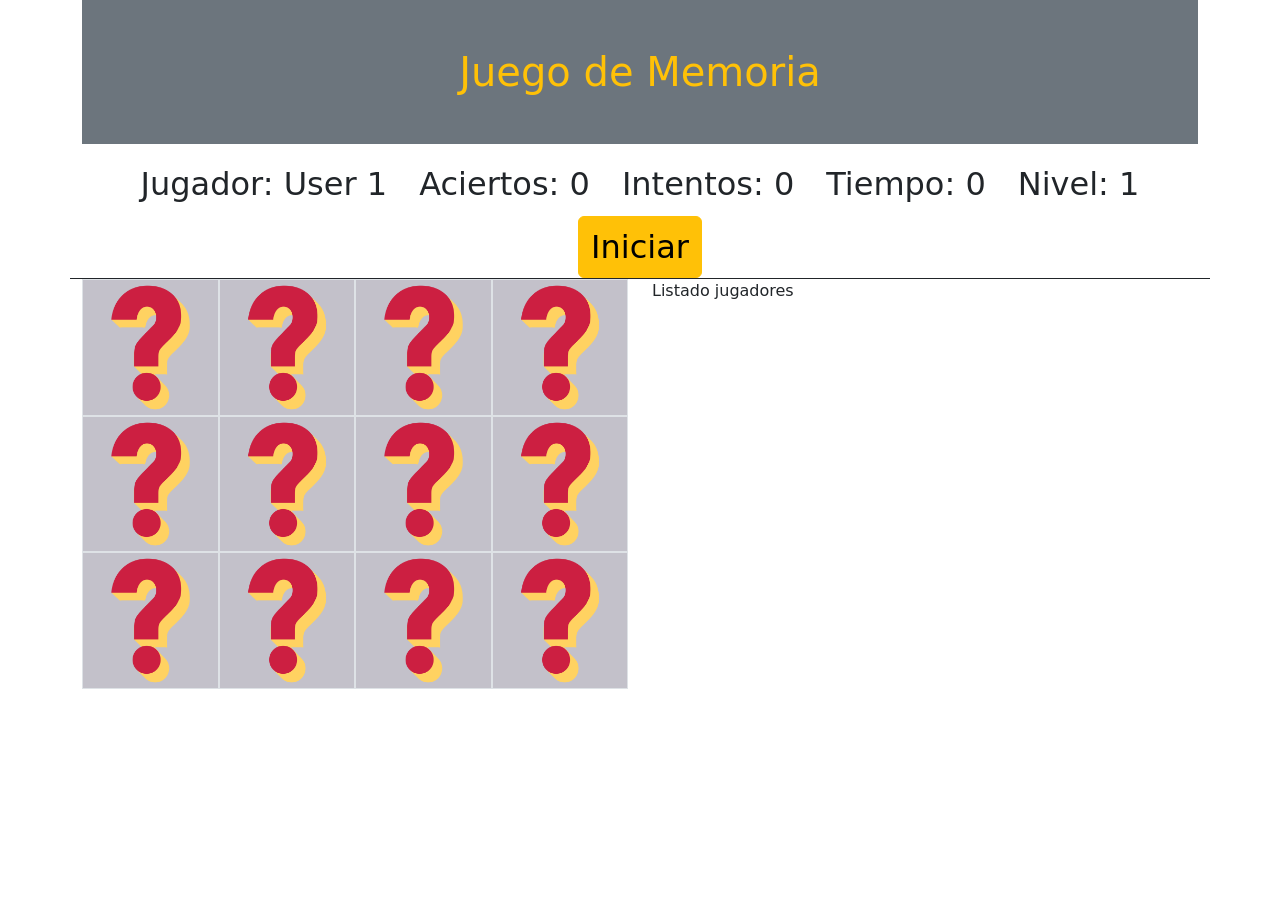
==== index.html @ 0b65bc40 "clase 13 febrero 2023" ====
<!doctype html>
<html lang="es">
  <head>
    <!-- Required meta tags -->
    <meta charset="utf-8">
    <meta name="viewport" content="width=device-width, initial-scale=1">

    <!-- Bootstrap CSS -->
    <link href="https://cdn.jsdelivr.net/npm/bootstrap@5.0.2/dist/css/bootstrap.min.css" rel="stylesheet" integrity="sha384-EVSTQN3/azprG1Anm3QDgpJLIm9Nao0Yz1ztcQTwFspd3yD65VohhpuuCOmLASjC" crossorigin="anonymous">
    <link rel="stylesheet" href="estilos.css">
    <title>Juego de Memoria</title>
    <style>
      .tablero {
        background-color: #413b5750;
      }
    </style>
  </head>
  <body>
    <div class="container">
        <div class="row border-bottom border-dark">
                <div class="estadisticas">
                  <h1 class="text-center text-warning bg-secondary py-5">Juego de Memoria</h1>
                    <ul class="nav justify-content-center">
                        <li class="nav-item">
                          <a class="nav-link text-dark fs-2" href="#">Jugador: <span class="player">
                            User 1
                          </span></a>
                        </li>
                        <li class="nav-item">
                          <a class="nav-link text-dark fs-2" href="#">Aciertos: <span class="aciertos">0</span></a>
                        </li>
                        <li class="nav-item">
                          <a class="nav-link text-dark fs-2" href="#">Intentos: <span class="intentos">0</span></a>
                        </li>
                        <li class="nav-item">
                          <a class="nav-link text-dark fs-2" href="#"  >Tiempo: <span class="tiempo">0</span></a>
                        </li>
                        <li class="nav-item">
                            <a class="nav-link text-dark fs-2" href="#"  >Nivel: <span class="nivel">1</span></a>
                          </li>
                          <li class="nav-item">
                            <button class="btn btn-warning fs-2" type="button">Iniciar</button>
                          </li>
                      </ul>
                </div>
        </div>
        <div class="row ">
            <div class="col-6">
              <div class="row g-0 tablero">
                
              </div>
            </div>
            <div class="col-6">
              Listado jugadores
            </div>
        </div>
    </div>



    <!-- Optional JavaScript; choose one of the two! -->

    <!-- Option 1: Bootstrap Bundle with Popper -->
    <script src="https://cdn.jsdelivr.net/npm/bootstrap@5.0.2/dist/js/bootstrap.bundle.min.js" integrity="sha384-MrcW6ZMFYlzcLA8Nl+NtUVF0sA7MsXsP1UyJoMp4YLEuNSfAP+JcXn/tWtIaxVXM" crossorigin="anonymous"></script>

    <!-- Option 2: Separate Popper and Bootstrap JS -->
    <!--
    <script src="https://cdn.jsdelivr.net/npm/@popperjs/core@2.9.2/dist/umd/popper.min.js" integrity="sha384-IQsoLXl5PILFhosVNubq5LC7Qb9DXgDA9i+tQ8Zj3iwWAwPtgFTxbJ8NT4GN1R8p" crossorigin="anonymous"></script>
    <script src="https://cdn.jsdelivr.net/npm/bootstrap@5.0.2/dist/js/bootstrap.min.js" integrity="sha384-cVKIPhGWiC2Al4u+LWgxfKTRIcfu0JTxR+EQDz/bgldoEyl4H0zUF0QKbrJ0EcQF" crossorigin="anonymous"></script>
    -->


<script src="funciones.js"></script>

  </body>
</html>
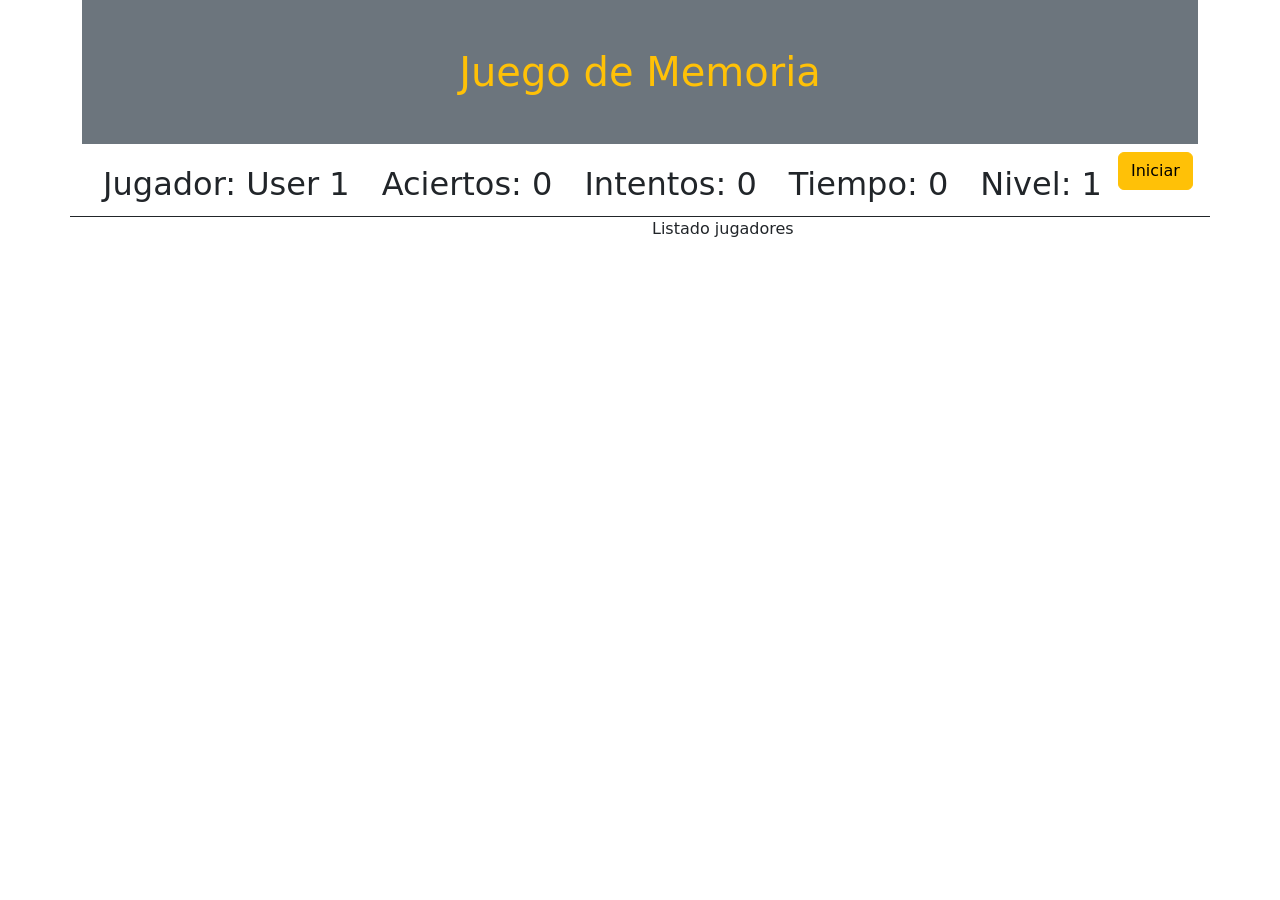
==== commit 3876b25a: "trabajo realiado clase 17-02-23" ====
--- a/index.html
+++ b/index.html
@@ -39,7 +39,7 @@
                             <a class="nav-link text-dark fs-2" href="#"  >Nivel: <span class="nivel">1</span></a>
                           </li>
                           <li class="nav-item">
-                            <button class="btn btn-warning fs-2" type="button">Iniciar</button>
+                            <button class="btn btn-warning iniciar" type="button">Iniciar</button>
                           </li>
                       </ul>
                 </div>
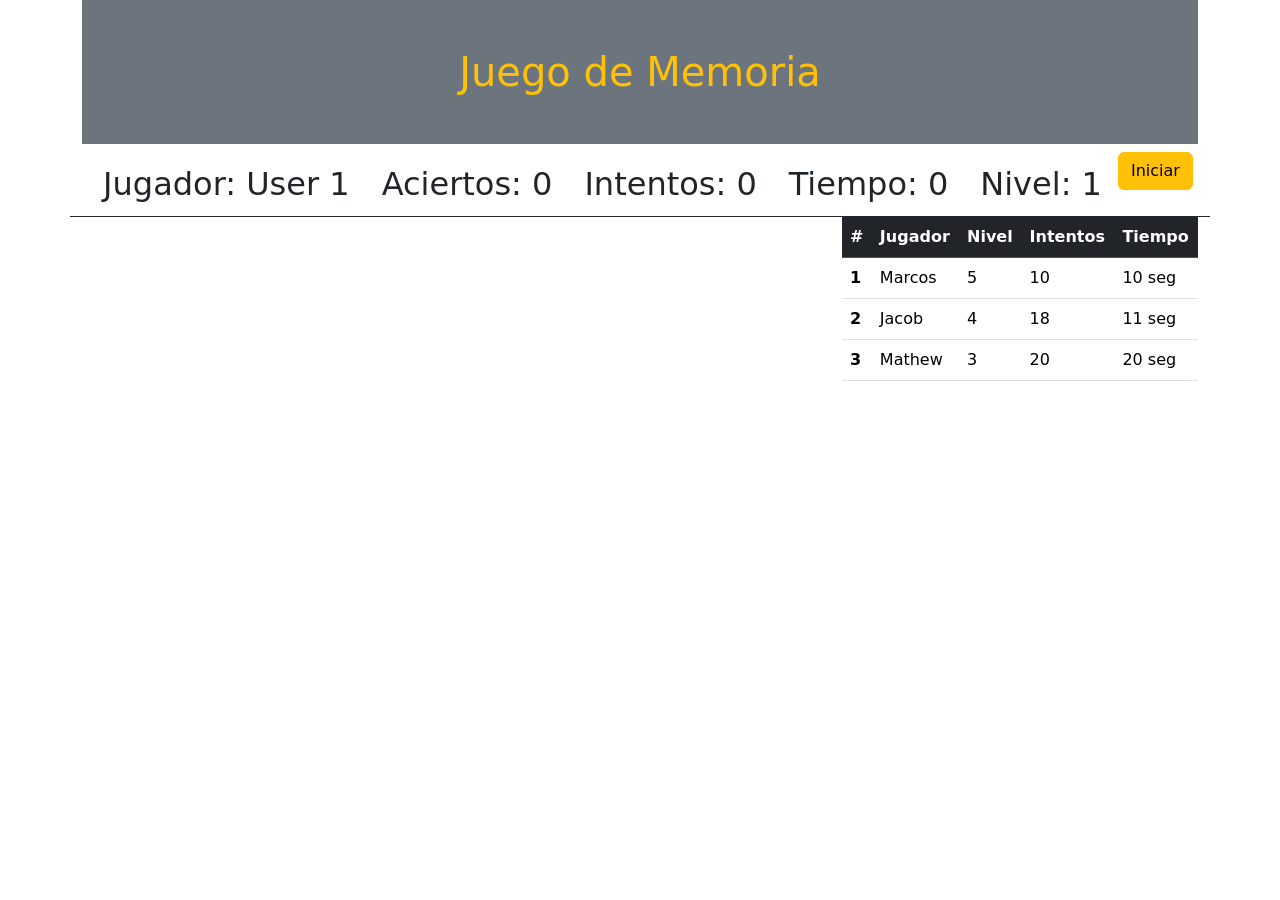
==== commit d3e79c1a: "niveles y sonidos listos" ====
--- a/index.html
+++ b/index.html
@@ -1,76 +1,118 @@
 <!doctype html>
 <html lang="es">
-  <head>
-    <!-- Required meta tags -->
-    <meta charset="utf-8">
-    <meta name="viewport" content="width=device-width, initial-scale=1">
 
-    <!-- Bootstrap CSS -->
-    <link href="https://cdn.jsdelivr.net/npm/bootstrap@5.0.2/dist/css/bootstrap.min.css" rel="stylesheet" integrity="sha384-EVSTQN3/azprG1Anm3QDgpJLIm9Nao0Yz1ztcQTwFspd3yD65VohhpuuCOmLASjC" crossorigin="anonymous">
-    <link rel="stylesheet" href="estilos.css">
-    <title>Juego de Memoria</title>
-    <style>
-      .tablero {
-        background-color: #413b5750;
-      }
-    </style>
-  </head>
-  <body>
-    <div class="container">
-        <div class="row border-bottom border-dark">
-                <div class="estadisticas">
-                  <h1 class="text-center text-warning bg-secondary py-5">Juego de Memoria</h1>
-                    <ul class="nav justify-content-center">
-                        <li class="nav-item">
-                          <a class="nav-link text-dark fs-2" href="#">Jugador: <span class="player">
-                            User 1
-                          </span></a>
-                        </li>
-                        <li class="nav-item">
-                          <a class="nav-link text-dark fs-2" href="#">Aciertos: <span class="aciertos">0</span></a>
-                        </li>
-                        <li class="nav-item">
-                          <a class="nav-link text-dark fs-2" href="#">Intentos: <span class="intentos">0</span></a>
-                        </li>
-                        <li class="nav-item">
-                          <a class="nav-link text-dark fs-2" href="#"  >Tiempo: <span class="tiempo">0</span></a>
-                        </li>
-                        <li class="nav-item">
-                            <a class="nav-link text-dark fs-2" href="#"  >Nivel: <span class="nivel">1</span></a>
-                          </li>
-                          <li class="nav-item">
-                            <button class="btn btn-warning iniciar" type="button">Iniciar</button>
-                          </li>
-                      </ul>
-                </div>
+<head>
+  <!-- Required meta tags -->
+  <meta charset="utf-8">
+  <meta name="viewport" content="width=device-width, initial-scale=1">
+
+  <!-- Bootstrap CSS -->
+  <link href="https://cdn.jsdelivr.net/npm/bootstrap@5.0.2/dist/css/bootstrap.min.css" rel="stylesheet"
+    integrity="sha384-EVSTQN3/azprG1Anm3QDgpJLIm9Nao0Yz1ztcQTwFspd3yD65VohhpuuCOmLASjC" crossorigin="anonymous">
+  <link rel="stylesheet" href="estilos.css">
+  <link rel="shortcut icon" href="https://cdn-icons-png.flaticon.com/512/2560/2560528.png" type="image/x-icon">
+  <title>Juego de Memoria</title>
+  <style>
+    .tablero {
+      background-color: #413b5750;
+    }
+  </style>
+</head>
+
+<body>
+  <div class="container">
+    <div class="row border-bottom border-dark">
+      <div class="estadisticas">
+        <h1 class="text-center text-warning bg-secondary py-5">Juego de Memoria</h1>
+        <ul class="nav justify-content-center">
+          <li class="nav-item">
+            <a class="nav-link text-dark fs-2" href="#">Jugador: <span class="player">
+                User 1
+              </span></a>
+          </li>
+          <li class="nav-item">
+            <a class="nav-link text-dark fs-2" href="#">Aciertos: <span class="aciertos">0</span></a>
+          </li>
+          <li class="nav-item">
+            <a class="nav-link text-dark fs-2" href="#">Intentos: <span class="intentos">0</span></a>
+          </li>
+          <li class="nav-item">
+            <a class="nav-link text-dark fs-2" href="#">Tiempo: <span class="tiempo">0</span></a>
+          </li>
+          <li class="nav-item">
+            <a class="nav-link text-dark fs-2" href="#">Nivel: <span class="nivel">1</span></a>
+          </li>
+          <li class="nav-item">
+            <button class="btn btn-warning iniciar" type="button">Iniciar</button>
+          </li>
+        </ul>
+      </div>
+    </div>
+    <div class="row ">
+      <div class="col-8">
+        <div class="row g-0 tablero">
+
         </div>
-        <div class="row ">
-            <div class="col-6">
-              <div class="row g-0 tablero">
-                
-              </div>
-            </div>
-            <div class="col-6">
-              Listado jugadores
-            </div>
-        </div>
+      </div>
+      <div class="col-4">
+        <table class="table">
+          <thead class="table-dark">
+            <tr>
+              <th scope="col">#</th>
+              <th scope="col">Jugador</th>
+              <th scope="col">Nivel</th>
+              <th scope="col">Intentos</th>
+              <th scope="col">Tiempo</th>
+            </tr>
+          </thead>
+          <tbody>
+            <tr>
+              <th scope="row">1</th>
+              <td>Marcos</td>
+              <td>5</td>
+              <td>10</td>
+              <td>10 seg</td>
+            </tr>
+            <tr>
+              <th scope="row">2</th>
+              <td>Jacob</td>
+              <td>4</td>
+              <td>18</td>
+              <td>11 seg</td>
+
+            </tr>
+            <tr>
+              <th scope="row">3</th>
+              <td>Mathew</td>
+              <td>3</td>
+              <td>20</td>
+              <td>20 seg</td>
+
+            </tr>
+          </tbody>
+        </table>
+      </div>
     </div>
+  </div>
 
 
 
-    <!-- Optional JavaScript; choose one of the two! -->
+  <!-- Optional JavaScript; choose one of the two! -->
 
-    <!-- Option 1: Bootstrap Bundle with Popper -->
-    <script src="https://cdn.jsdelivr.net/npm/bootstrap@5.0.2/dist/js/bootstrap.bundle.min.js" integrity="sha384-MrcW6ZMFYlzcLA8Nl+NtUVF0sA7MsXsP1UyJoMp4YLEuNSfAP+JcXn/tWtIaxVXM" crossorigin="anonymous"></script>
+  <!-- Option 1: Bootstrap Bundle with Popper -->
+  <script src="https://cdn.jsdelivr.net/npm/bootstrap@5.0.2/dist/js/bootstrap.bundle.min.js"
+    integrity="sha384-MrcW6ZMFYlzcLA8Nl+NtUVF0sA7MsXsP1UyJoMp4YLEuNSfAP+JcXn/tWtIaxVXM"
+    crossorigin="anonymous"></script>
 
-    <!-- Option 2: Separate Popper and Bootstrap JS -->
-    <!--
+  <!-- Option 2: Separate Popper and Bootstrap JS -->
+  <!--
     <script src="https://cdn.jsdelivr.net/npm/@popperjs/core@2.9.2/dist/umd/popper.min.js" integrity="sha384-IQsoLXl5PILFhosVNubq5LC7Qb9DXgDA9i+tQ8Zj3iwWAwPtgFTxbJ8NT4GN1R8p" crossorigin="anonymous"></script>
     <script src="https://cdn.jsdelivr.net/npm/bootstrap@5.0.2/dist/js/bootstrap.min.js" integrity="sha384-cVKIPhGWiC2Al4u+LWgxfKTRIcfu0JTxR+EQDz/bgldoEyl4H0zUF0QKbrJ0EcQF" crossorigin="anonymous"></script>
     -->
 
 
-<script src="funciones.js"></script>
+  <script src="funciones.js"></script>
 
-  </body>
+</body>
+
 </html>
--- a/estilos.css
+++ b/estilos.css
@@ -0,0 +1,4 @@
+.tablero > div > img:hover {
+    filter: drop-shadow(2px 1px 5px #77092a);
+    transform: scale(1.2);
+}
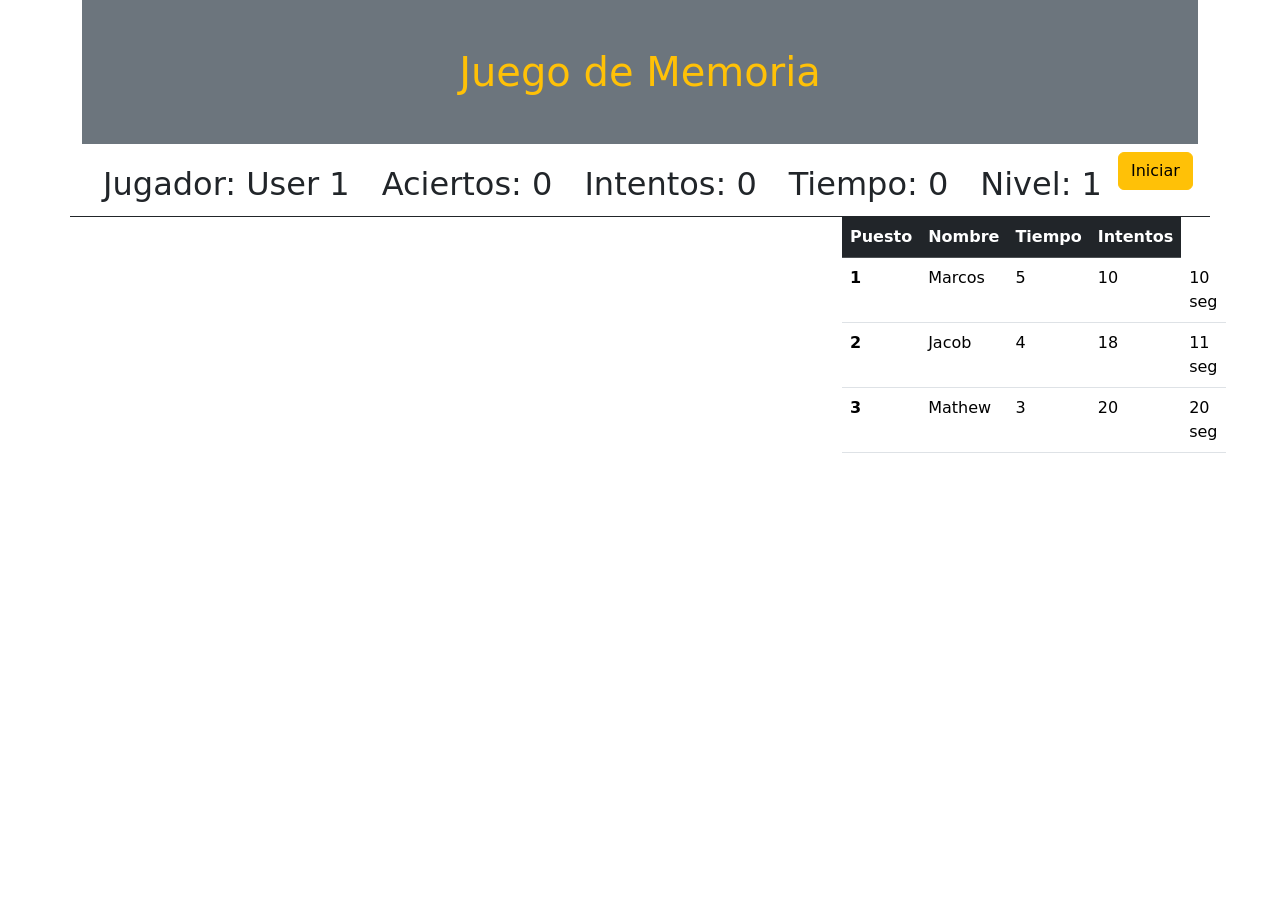
==== commit 64d78dc0: "guardarDatos() con errores por terminar" ====
--- a/index.html
+++ b/index.html
@@ -55,14 +55,13 @@
         </div>
       </div>
       <div class="col-4">
-        <table class="table">
+        <table class="table listado-tabla">
           <thead class="table-dark">
             <tr>
-              <th scope="col">#</th>
-              <th scope="col">Jugador</th>
-              <th scope="col">Nivel</th>
+              <th scope="col">Puesto</th>
+              <th scope="col">Nombre</th>
+              <th scope="col">Tiempo</th>
               <th scope="col">Intentos</th>
-              <th scope="col">Tiempo</th>
             </tr>
           </thead>
           <tbody>
@@ -112,6 +111,7 @@
 
 
   <script src="funciones.js"></script>
+  <script src="guardarDatos.js"></script>
 
 </body>
 
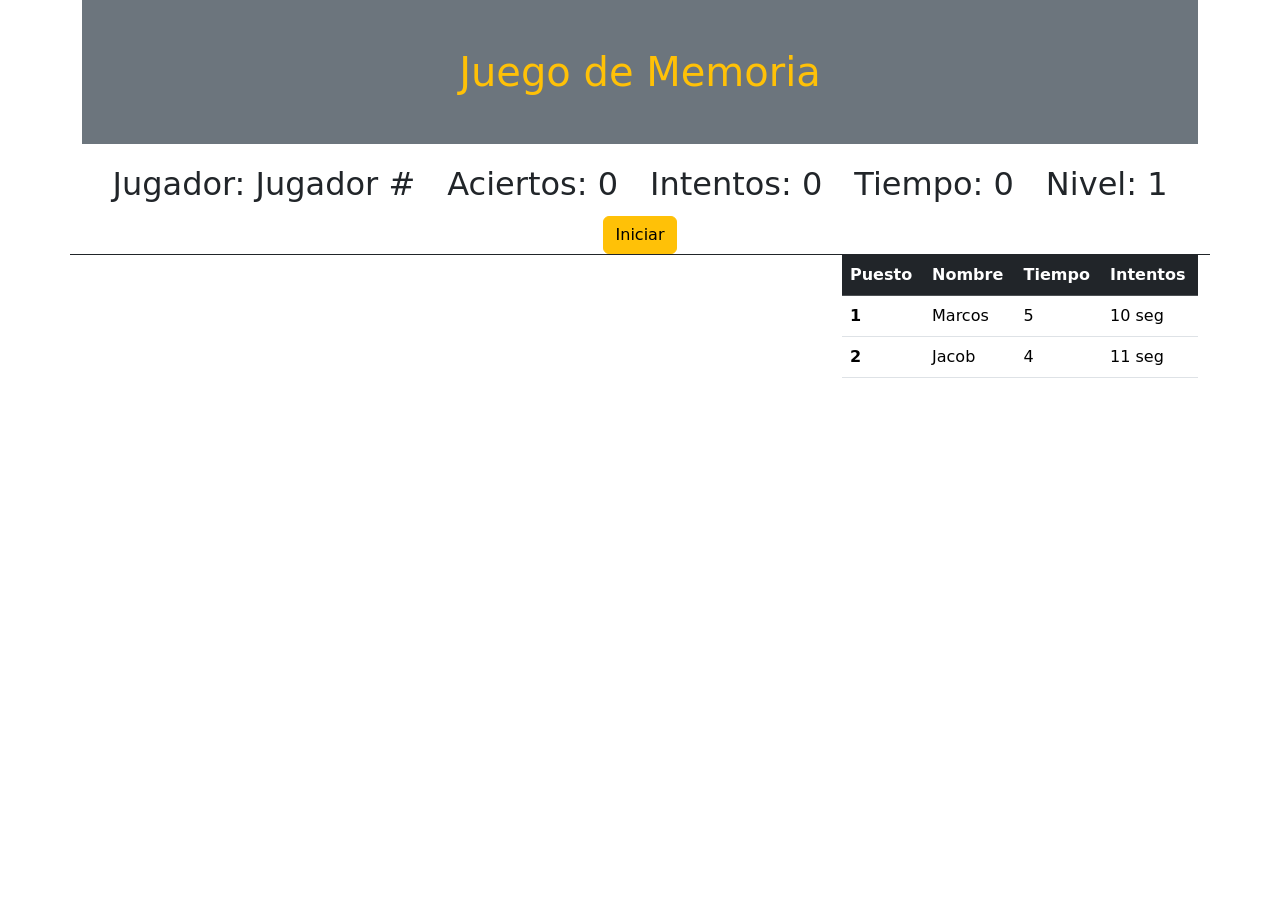
==== commit 0d7ac5dc: "niveles en funciones, funciona bien, sonido bien, falta localStorage" ====
--- a/index.html
+++ b/index.html
@@ -27,7 +27,7 @@
         <ul class="nav justify-content-center">
           <li class="nav-item">
             <a class="nav-link text-dark fs-2" href="#">Jugador: <span class="player">
-                User 1
+                Jugador #
               </span></a>
           </li>
           <li class="nav-item">
@@ -51,7 +51,6 @@
     <div class="row ">
       <div class="col-8">
         <div class="row g-0 tablero">
-
         </div>
       </div>
       <div class="col-4">
@@ -69,24 +68,13 @@
               <th scope="row">1</th>
               <td>Marcos</td>
               <td>5</td>
-              <td>10</td>
               <td>10 seg</td>
             </tr>
             <tr>
               <th scope="row">2</th>
               <td>Jacob</td>
               <td>4</td>
-              <td>18</td>
               <td>11 seg</td>
-
-            </tr>
-            <tr>
-              <th scope="row">3</th>
-              <td>Mathew</td>
-              <td>3</td>
-              <td>20</td>
-              <td>20 seg</td>
-
             </tr>
           </tbody>
         </table>
--- a/estilos.css
+++ b/estilos.css
@@ -1,4 +1,5 @@
 .tablero > div > img:hover {
     filter: drop-shadow(2px 1px 5px #77092a);
     transform: scale(1.2);
+    transition: 0.2s ease;
 }
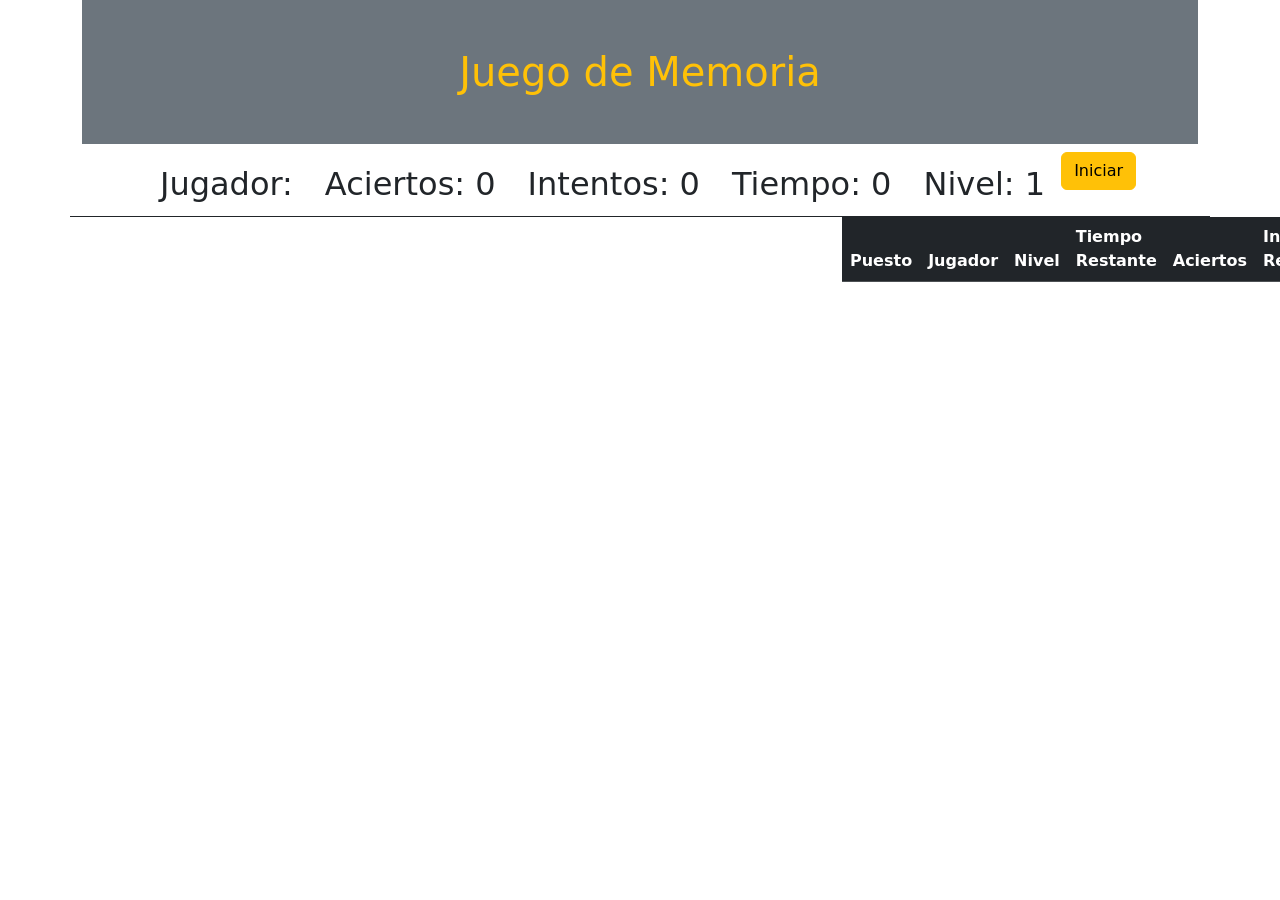
==== commit 7ff87213: "localStorage listo, falta ultimo video" ====
--- a/index.html
+++ b/index.html
@@ -26,9 +26,7 @@
         <h1 class="text-center text-warning bg-secondary py-5">Juego de Memoria</h1>
         <ul class="nav justify-content-center">
           <li class="nav-item">
-            <a class="nav-link text-dark fs-2" href="#">Jugador: <span class="player">
-                Jugador #
-              </span></a>
+            <a class="nav-link text-dark fs-2" href="#">Jugador: <span class="player">Orion</span></a>
           </li>
           <li class="nav-item">
             <a class="nav-link text-dark fs-2" href="#">Aciertos: <span class="aciertos">0</span></a>
@@ -58,24 +56,14 @@
           <thead class="table-dark">
             <tr>
               <th scope="col">Puesto</th>
-              <th scope="col">Nombre</th>
-              <th scope="col">Tiempo</th>
-              <th scope="col">Intentos</th>
+              <th scope="col">Jugador</th>
+              <th scope="col">Nivel</th>
+              <th scope="col">Tiempo Restante</th>
+              <th scope="col">Aciertos</th>
+              <th scope="col">Intentos Restantes</th>
             </tr>
           </thead>
           <tbody>
-            <tr>
-              <th scope="row">1</th>
-              <td>Marcos</td>
-              <td>5</td>
-              <td>10 seg</td>
-            </tr>
-            <tr>
-              <th scope="row">2</th>
-              <td>Jacob</td>
-              <td>4</td>
-              <td>11 seg</td>
-            </tr>
           </tbody>
         </table>
       </div>
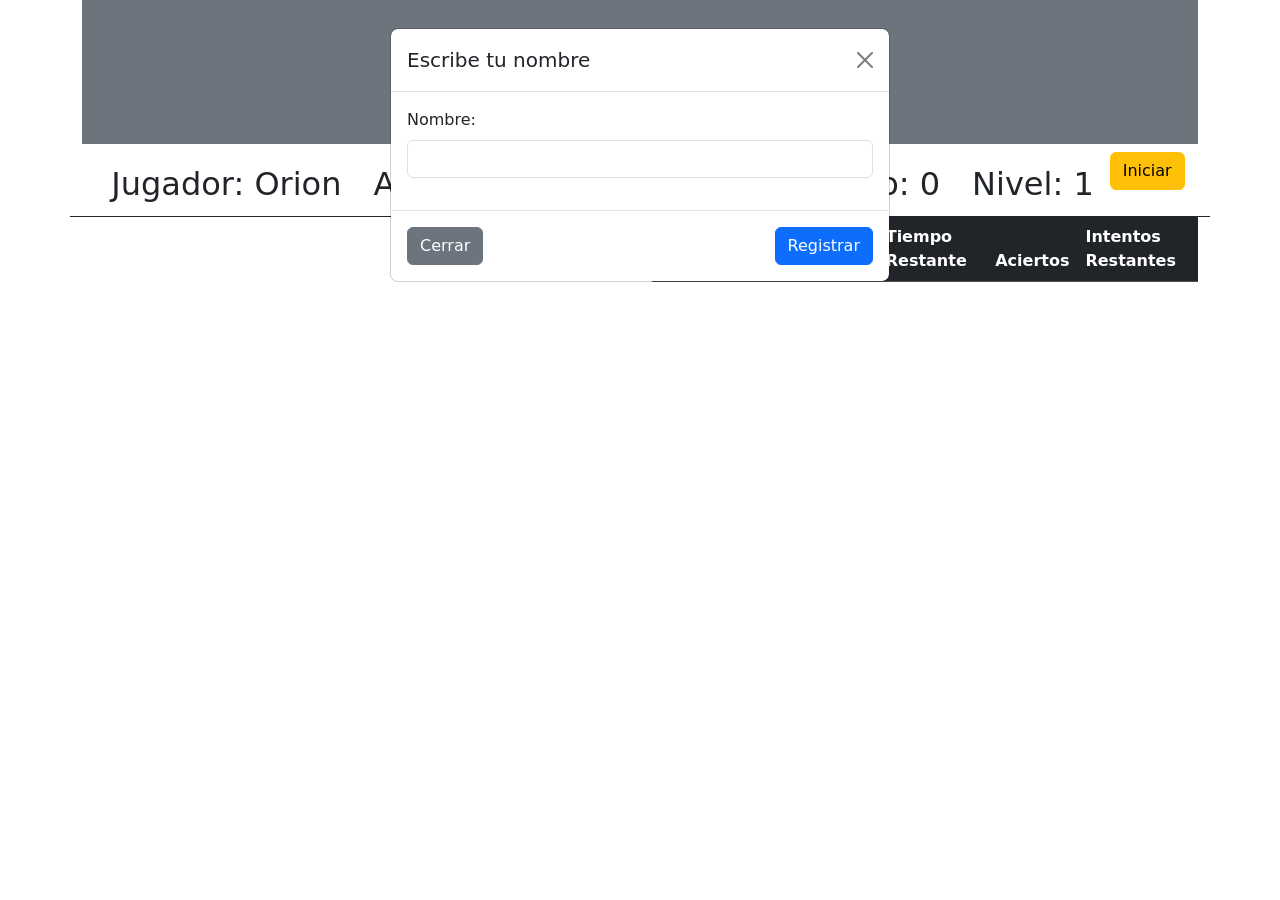
==== commit f6b05fbf: "finalazando video guardarNombre" ====
--- a/index.html
+++ b/index.html
@@ -12,15 +12,11 @@
   <link rel="stylesheet" href="estilos.css">
   <link rel="shortcut icon" href="https://cdn-icons-png.flaticon.com/512/2560/2560528.png" type="image/x-icon">
   <title>Juego de Memoria</title>
-  <style>
-    .tablero {
-      background-color: #413b5750;
-    }
-  </style>
+  
 </head>
 
 <body>
-  <div class="container">
+  <div class="container flex-wrap">
     <div class="row border-bottom border-dark">
       <div class="estadisticas">
         <h1 class="text-center text-warning bg-secondary py-5">Juego de Memoria</h1>
@@ -47,11 +43,11 @@
       </div>
     </div>
     <div class="row ">
-      <div class="col-8">
+      <div class="col-6">
         <div class="row g-0 tablero">
         </div>
       </div>
-      <div class="col-4">
+      <div class="col-6">
         <table class="table listado-tabla">
           <thead class="table-dark">
             <tr>
@@ -69,6 +65,43 @@
       </div>
     </div>
   </div>
+
+
+  <!-- --------------VENTANA MODAL------------- -->
+
+  <!-- Button trigger modal -->
+<!-- <button type="button" style="display: none;" class="btn btn-primary" data-bs-toggle="modal" data-bs-target="#exampleModal">
+  Launch demo modal
+</button> -->
+
+<!-- Modal -->
+<div class="modalNombre modal fade " id="exampleModal" tabindex="-1" aria-labelledby="exampleModalLabel" aria-hidden="true">
+  <div class="modal-dialog">
+    <div class="modal-content">
+      <div class="modal-header">
+        <h5 class="modal-title" id="exampleModalLabel">Escribe tu nombre</h5>
+        <button type="button" class="btn-close cerrar" data-bs-dismiss="modal" aria-label="Close"></button>
+      </div>
+      <div class="modal-body">
+        
+        <form>
+          <div class="mb-3">
+            <label for="exampleInputEmail1" class="form-label">Nombre:</label>
+            <input type="text" class="nombreJ form-control" aria-describedby="emailHelp">
+          </div>
+         
+           
+        </form>
+
+
+      </div>
+      <div class="modal-footer d-flex justify-content-between">
+        <button type="button" class="btn btn-secondary cerrar" data-bs-dismiss="modal">Cerrar</button>
+        <button type="button" class="btn btn-primary">Registrar</button>
+      </div>
+    </div>
+  </div>
+</div>
 
 
 
--- a/estilos.css
+++ b/estilos.css
@@ -1,3 +1,7 @@
+.tablero {
+    background-color: #413b5750;
+  }
+
 .tablero > div > img:hover {
     filter: drop-shadow(2px 1px 5px #77092a);
     transform: scale(1.2);
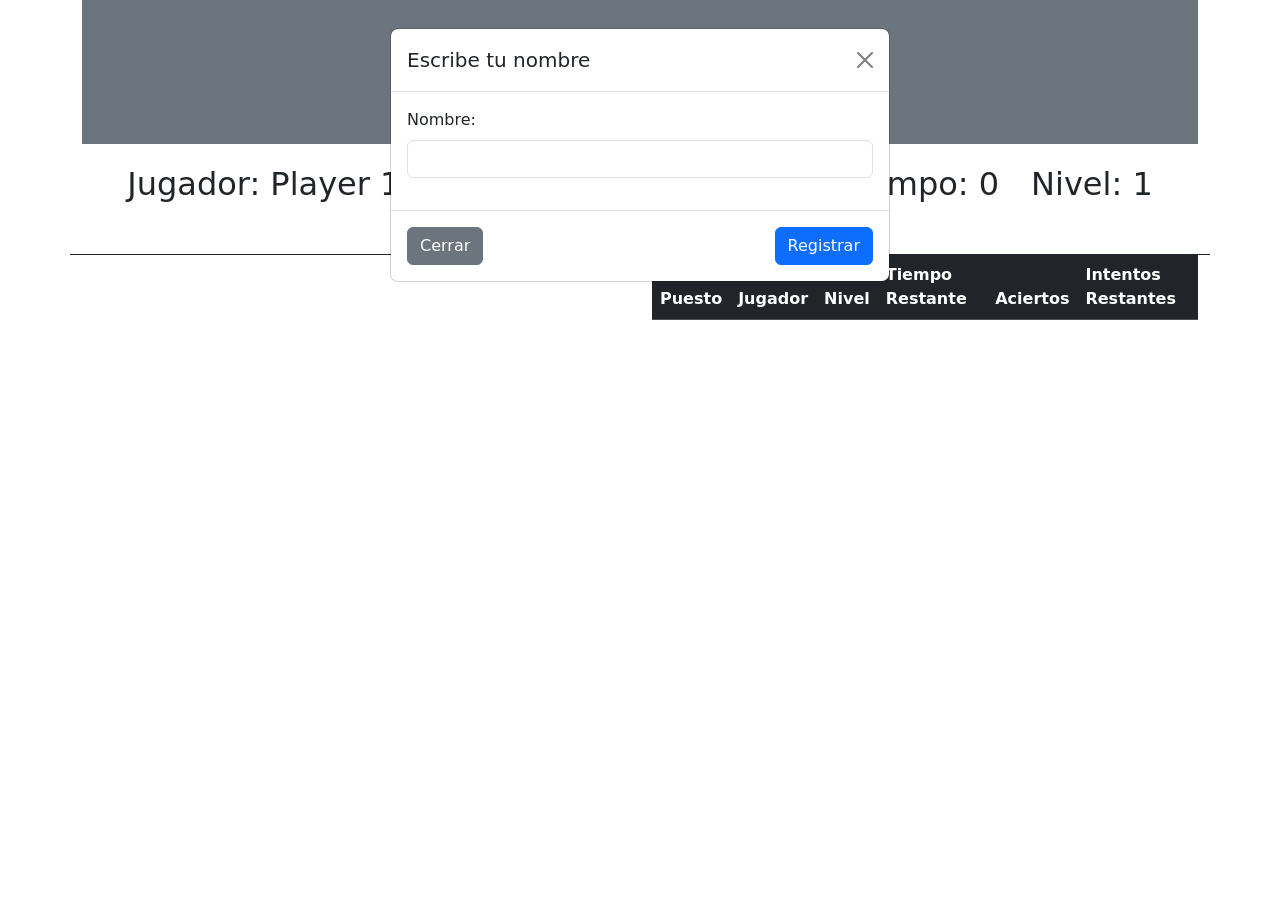
==== commit 6345eea3: "tabla pocisiones con metodo sort() lista" ====
--- a/index.html
+++ b/index.html
@@ -22,7 +22,7 @@
         <h1 class="text-center text-warning bg-secondary py-5">Juego de Memoria</h1>
         <ul class="nav justify-content-center">
           <li class="nav-item">
-            <a class="nav-link text-dark fs-2" href="#">Jugador: <span class="player">Orion</span></a>
+            <a class="nav-link text-dark fs-2" href="#">Jugador: <span class="player">Player 1</span></a>
           </li>
           <li class="nav-item">
             <a class="nav-link text-dark fs-2" href="#">Aciertos: <span class="aciertos">0</span></a>
@@ -87,7 +87,7 @@
         <form>
           <div class="mb-3">
             <label for="exampleInputEmail1" class="form-label">Nombre:</label>
-            <input type="text" class="nombreJ form-control" aria-describedby="emailHelp">
+            <input type="text" class="nombreJ form-control" autocomplete="off">
           </div>
          
            
@@ -97,7 +97,7 @@
       </div>
       <div class="modal-footer d-flex justify-content-between">
         <button type="button" class="btn btn-secondary cerrar" data-bs-dismiss="modal">Cerrar</button>
-        <button type="button" class="btn btn-primary">Registrar</button>
+        <button type="button" class="btn btn-primary registrar">Registrar</button>
       </div>
     </div>
   </div>
